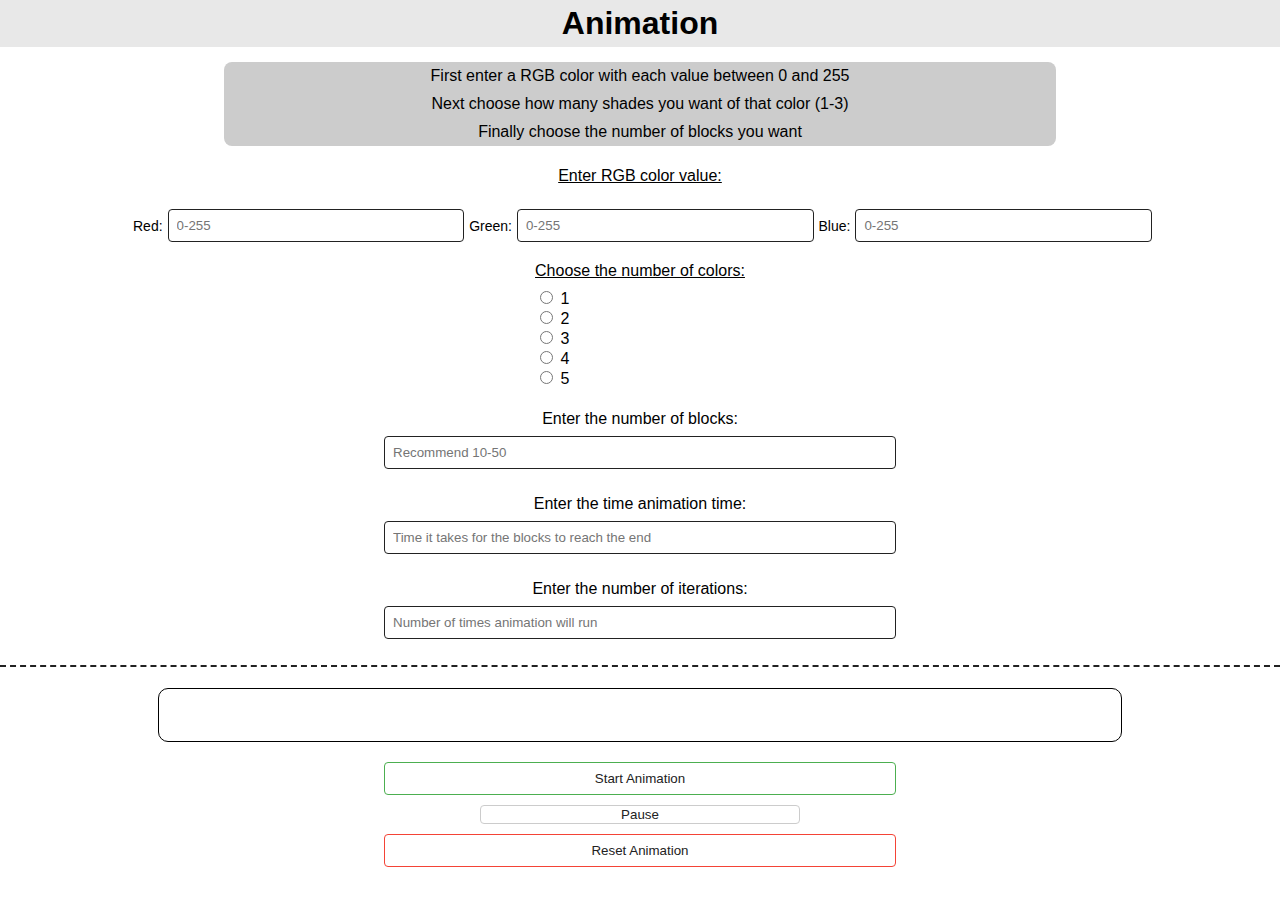
==== index.html @ 21a07c39 "bug fixes and improvements" ====
<!DOCTYPE html>
<html lang="en">
    <head>
        <!-- Ryan Pallas -->
        <meta charset="utf-8">
        <title>Progress Bar Animation</title>
        <link href="styles.css" rel="stylesheet">
        <script type = "text/javascript" src="javaScript.js"></script>
    </head>
    <body>
        <section class="instructions">
            <h1>Animation</h1>
            <ul>
                <li>First enter a RGB color with each value between 0 and 255</li>
                <li>Next choose how many shades you want of that color (1-3)</li>
                <li>Finally choose the number of blocks you want</li>
            </ul>
        </section>
        <!-- <h1>ANIMATION INPUT</h1> -->
        <form class="user-input" id="input">
            <p>Enter RGB color value:</p>
            <div id="color-input">
                <label for="red-value">Red:</label>
                <input type="number" id="red-value" name="red-value" min="0" max="255" placeholder="0-255">
                <label for="green-value">Green:</label>
                <input type="number" id="green-value" name="green-value" min="0" max="255" placeholder="0-255">
                <label for="blue-value">Blue:</label>
                <input type="number" id="blue-value" name="blue-value" min="0" max="255" placeholder="0-255">
            </div>
            <div class="num-colors-input" id="number-of-colors-input">
                <!-- change to a number type with a range of 1-10 -->
                <p>Choose the number of colors:</p>
                <input type="radio" name="num-colors" id="one-color" value="1" required>    
                <label for="one-color">1</label><br>
                <input type="radio" name="num-colors" id="two-colors" value="2" required>
                <label for="two-colors">2</label><br>
                <input type="radio" name="num-colors" id="three-colors" value="3" required>
                <label for="three-colors">3</label><br>
                <input type="radio" name="num-colors" id="four-colors" value="4" required>
                <label for="four-colors">4</label><br>
                <input type="radio" name="num-colors" id="five-colors" value="5" required>
                <label for="five-colors">5</label><br>
            </div><br>
            <div class="int-input" id="block-input">
                <label for="num-blocks">Enter the number of blocks:</label>
                <input type="number" name="num-blocks" id="num-blocks" min="1" placeholder="Recommend 10-50" required><br>
            </div>
            <div class="int-input" id="animation-time-input">
               <label for="animation-time">Enter the time animation time:</label> 
               <input type="number" name="animation-time" id="animation-time" min="0.1" step="0.1" placeholder="Time it takes for the blocks to reach the end" required><br>
            </div>
            <div class="int-input" id="iteration-input">
                <label for="iteration-count">Enter the number of iterations:</label>
                <input type="number" name="iteration-count" id="iteration-count" min="1" placeholder="Number of times animation will run" required><br>
            </div>
            <!-- add one more for animation time, how long it takes the blocks to get from one side to another -->
            <!-- also add an iteration input so they can enter how many times they want the animation to play and also make it an option to enter infinite -->
        </form>
        <div class="animation">
            <div id="separate"></div>
            <div id="main"></div> 
            <button class ="button" id="start-button">Start Animation</button>
            <button class="button" id="pause-button">Pause</button> 
            <button class ="button" id="reset-button">Reset Animation</button>           
        </div>
    </body>
</html>
---- styles.css ----
:root {
  --total-width: 75%;
  --total-height: 50px;

  --anim-transition: linear;
  --anim-direction: none;
}

html, body {
  margin: 0;
  width: 100%;
  height: 100%;
}

body {
  margin: 0 auto;
  display: flex;
  flex-direction: column;
  font-family: Arial, Helvetica, sans-serif;
}


/* --- INSTRUCTIONS --- */
.instructions h1 {
  flex-wrap: wrap;
  align-content: center;
  flex-direction: column;
}

h1 {
  background-color: #e8e8e8;
  width: 100%;
  text-align: center;
  margin: 0 auto;
  padding: 5px 0;
}

.instructions ul {
  background-color: #ccc;
  width: 65%;
  text-align: center;
  margin: 15px auto 5px auto;
  list-style: none;
  padding: 0;
  border-radius: 8px;
}

.instructions li{
  text-align: center;
  padding: 5px;
}

@media only screen and (max-width: 480px), only screen and (max-device-width: 480px) {
  .instructions ul {
    width: 82vw;
  }
}

/* --- FORM ---- */
form {
  display: flex;
  flex-direction: column;
  align-items: center;
  justify-content: flex-end;
  order: 1;
}

form p {
  text-decoration: underline;
}

#color-input {
  display: flex;
  align-items: center;
  width: 80%;
}

#color-input label {
  margin: 0 5px;
  font-size: 14px;
}

#number-of-colors-input {
  border-radius: 5px;
  border-width: 2px;
  border-style: solid;
  border-color: white;
  padding: 2px;
}

.num-colors-input {
  display: block;
}

.num-colors-input > p {
  margin: 8px 0;
}

/* the last three integer inputs */
.int-input {
  display: flex;
  width: 80%;
  flex-direction: column;
  align-items: center;
}

input[type=number] {
  width: 50%;
  padding: 8px;
  box-sizing: border-box;
  border: 1px solid #222;
  border-radius: 4px;
  margin: 8px 0;
}

input[type=number]:focus {
  background-color: rgb(236, 234, 234);
}

@media only screen and (max-width: 480px), only screen and (max-device-width: 480px) {
  #color-input {
    flex-direction: column;
  }

  input[type=number] {
    width: 75vw;
  }
}

/* --- ANIMATION --- */
.animation {
  flex-direction: column;
  order: 2;
}

#separate {
  width: 100%;
  height: 1px;
  border-top: 2px dashed #222;
}

#main {
  display: flex;
  width: var(--total-width);
  height: var(--total-height);
  border: 1px solid black;
  margin: 20px auto 20px auto;
  padding: 1px;
  border-radius: 10px;
}

#main div {
  flex: 1 auto;
  background: var(--color1);
  display: inline-block;
  border: 1px solid white;
  border-radius: 10px;
}

@media only screen and (max-width: 480px), only screen and (max-device-width: 480px) {
  #main {
    width: 90vw;
  }
}

/* BUTTONS */
.button {
  display: block;
  margin: 10px auto;
  background-color: #ddd;
  color: #222;
  border-radius: 4px;
  border: none;
  text-align: center;
}

#reset-button {
  color: #222;
  width: 40vw;
  background-color: white;
  border: 1px solid #f44336;
  padding: 8px;
  transition-duration: 0.4s;
}

#start-button {
  color: #222;
  width: 40vw;
  background-color: white;
  border: 1px solid #4CAF50 ;
  padding: 8px;
  transition-duration: 0.4s;
}

#pause-button {
  color: #222;
  width: 25vw;
  background-color: white;
  border: 1px solid #ccc;
  transition-duration: 0.2s;
}

#reset-button:hover {
  background-color: #f44336;
  color: white;
}

#start-button:hover {
  background-color: #4CAF50;
  color: white;
}

#pause-button:hover {
  background-color: #ccc;
}
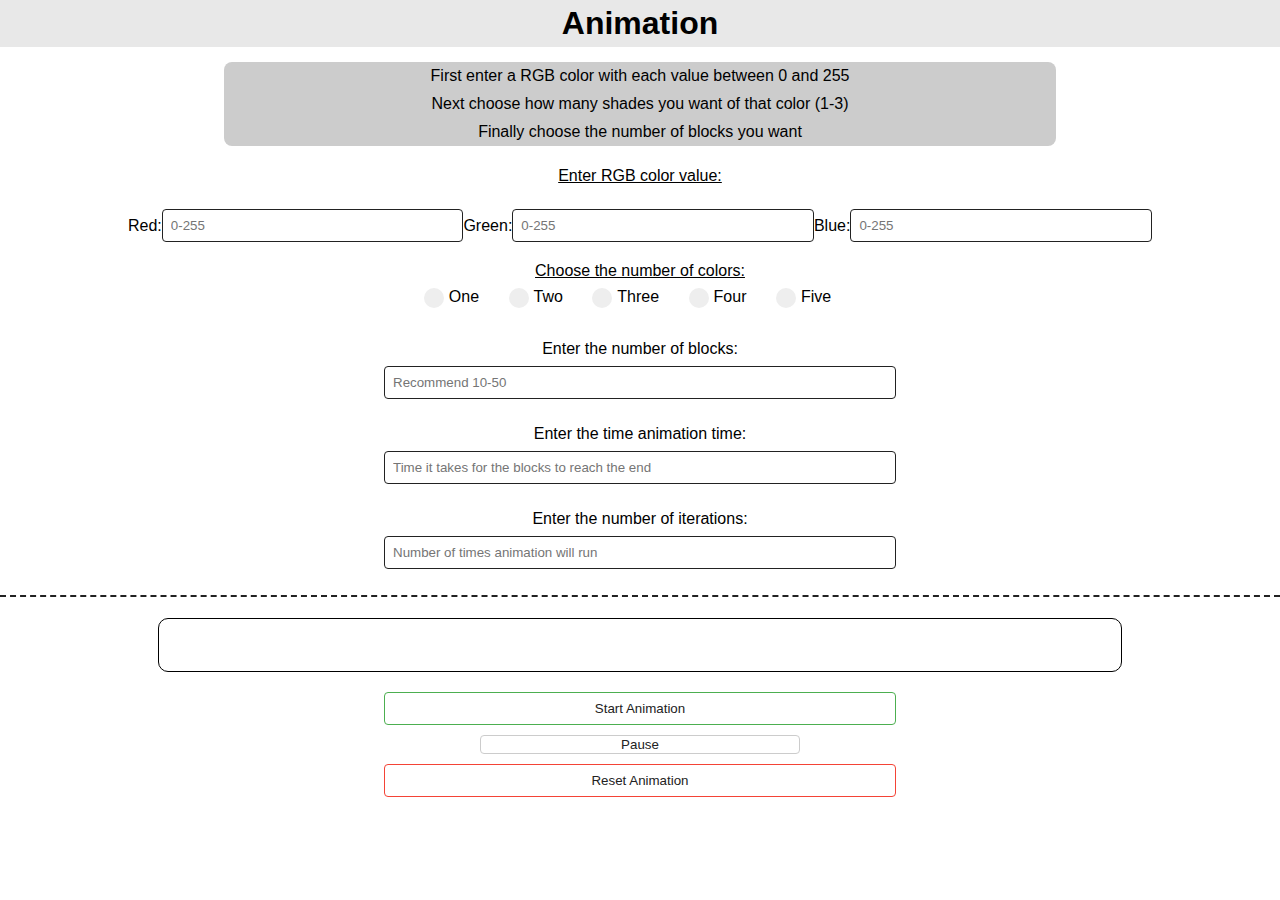
==== commit b3628fb2: "more mobile friendly" ====
--- a/index.html
+++ b/index.html
@@ -20,37 +20,48 @@
         <form class="user-input" id="input">
             <p>Enter RGB color value:</p>
             <div id="color-input">
-                <label for="red-value">Red:</label>
+                <label class="color-input-title" for="red-value">Red:</label>
                 <input type="number" id="red-value" name="red-value" min="0" max="255" placeholder="0-255">
-                <label for="green-value">Green:</label>
+                <label class="color-input-title" for="green-value">Green:</label>
                 <input type="number" id="green-value" name="green-value" min="0" max="255" placeholder="0-255">
-                <label for="blue-value">Blue:</label>
+                <label class="color-input-title" for="blue-value">Blue:</label>
                 <input type="number" id="blue-value" name="blue-value" min="0" max="255" placeholder="0-255">
             </div>
             <div class="num-colors-input" id="number-of-colors-input">
                 <!-- change to a number type with a range of 1-10 -->
                 <p>Choose the number of colors:</p>
-                <input type="radio" name="num-colors" id="one-color" value="1" required>    
-                <label for="one-color">1</label><br>
-                <input type="radio" name="num-colors" id="two-colors" value="2" required>
-                <label for="two-colors">2</label><br>
-                <input type="radio" name="num-colors" id="three-colors" value="3" required>
-                <label for="three-colors">3</label><br>
-                <input type="radio" name="num-colors" id="four-colors" value="4" required>
-                <label for="four-colors">4</label><br>
-                <input type="radio" name="num-colors" id="five-colors" value="5" required>
-                <label for="five-colors">5</label><br>
+                  
+                <label class="radio-button" for="one-color">One
+                    <input type="radio" name="num-colors" id="one-color" value="1" required>
+                    <span class="checkmark"></span>  
+                </label>
+                <label class="radio-button" for="two-colors">Two
+                    <input type="radio" name="num-colors" id="two-colors" value="2" required>
+                    <span class="checkmark"></span>  
+                </label>
+                <label class="radio-button" for="three-colors">Three
+                    <input type="radio" name="num-colors" id="three-colors" value="3" required>
+                    <span class="checkmark"></span>  
+                </label>
+                <label class="radio-button" for="four-colors">Four
+                    <input type="radio" name="num-colors" id="four-colors" value="4" required>
+                    <span class="checkmark"></span>  
+                </label>
+                <label class="radio-button" for="five-colors">Five
+                    <input type="radio" name="num-colors" id="five-colors" value="5" required>
+                    <span class="checkmark"></span>  
+                </label>
             </div><br>
             <div class="int-input" id="block-input">
-                <label for="num-blocks">Enter the number of blocks:</label>
+                <label class="int-input-title" for="num-blocks">Enter the number of blocks:</label>
                 <input type="number" name="num-blocks" id="num-blocks" min="1" placeholder="Recommend 10-50" required><br>
             </div>
             <div class="int-input" id="animation-time-input">
-               <label for="animation-time">Enter the time animation time:</label> 
+               <label class="int-input-title" for="animation-time">Enter the time animation time:</label> 
                <input type="number" name="animation-time" id="animation-time" min="0.1" step="0.1" placeholder="Time it takes for the blocks to reach the end" required><br>
             </div>
             <div class="int-input" id="iteration-input">
-                <label for="iteration-count">Enter the number of iterations:</label>
+                <label class="int-input-title" for="iteration-count">Enter the number of iterations:</label>
                 <input type="number" name="iteration-count" id="iteration-count" min="1" placeholder="Number of times animation will run" required><br>
             </div>
             <!-- add one more for animation time, how long it takes the blocks to get from one side to another -->
--- a/styles.css
+++ b/styles.css
@@ -4,6 +4,8 @@
 
   --anim-transition: linear;
   --anim-direction: none;
+
+  --screen-width: 480px;
 }
 
 html, body {
@@ -51,8 +53,16 @@
 }
 
 @media only screen and (max-width: 480px), only screen and (max-device-width: 480px) {
+    h1 {
+        font-size: 40px;
+    }
+
   .instructions ul {
-    width: 82vw;
+    width: 90vw;
+  }
+
+  .instructions li {
+    font-size: 1.4em;
   }
 }
 
@@ -75,7 +85,7 @@
   width: 80%;
 }
 
-#color-input label {
+#color-input-title {
   margin: 0 5px;
   font-size: 14px;
 }
@@ -88,12 +98,47 @@
   padding: 2px;
 }
 
-.num-colors-input {
-  display: block;
-}
-
-.num-colors-input > p {
+.num-colors-input p {
   margin: 8px 0;
+  text-align: center;
+}
+
+.radio-button {
+    display: block;
+}
+
+.radio-button {
+    display: inline-block;
+    position: relative;
+    padding-left: 25px;
+    margin-bottom: 12px;
+    margin-right: 25px;
+    cursor: pointer;
+    font-size: 16px;
+    -webkit-user-select: none;
+    -moz-user-select: none;
+    -ms-user-select: none;
+    user-select: none;
+}
+
+.radio-button input {
+    position: absolute;
+    cursor: pointer;
+    opacity: 0;
+}
+
+.checkmark {
+    position: absolute;
+    top: 0;
+    left: 0;
+    height: 20px;
+    width: 20px;
+    background-color: #eee;
+    border-radius: 50%;
+}
+
+.radio-button input:checked ~ .checkmark {
+    background-color: blue;
 }
 
 /* the last three integer inputs */
@@ -118,98 +163,173 @@
 }
 
 @media only screen and (max-width: 480px), only screen and (max-device-width: 480px) {
-  #color-input {
-    flex-direction: column;
-  }
-
-  input[type=number] {
-    width: 75vw;
-  }
+    form p {
+        font-size: 28px;
+        text-align: center;
+    }
+
+    .color-input-title {
+        font-size: 25px;;
+        margin-top: 20px;
+    }
+
+    #color-input :first-child {
+        margin-top: 0;
+    } 
+
+    form label {
+        font-size: 28px;
+    }
+
+    form input[type=number] {
+        border: 2px solid #222;
+        font-size: 25px;
+    }
+
+    ::placeholder {
+        font-size: 25px;
+    }
+
+    #color-input {
+        flex-direction: column;
+    }
+
+    .num-colors-input p {
+        margin: 28px 0;
+    }
+
+    .radio-button {
+        padding-left: 35px;
+        margin-bottom: 12px;
+        margin-right: 40px;
+        font-size: 28px;
+    }
+
+    .checkmark {
+        width: 32px;
+        height: 32px;
+    }
+
+    .int-input-title {
+        margin-top: 20px;
+    }
+
+    input[type=number] {
+        width: 50vw;
+        height: 2.5vh;
+    }
 }
 
 /* --- ANIMATION --- */
 .animation {
-  flex-direction: column;
-  order: 2;
+    flex-direction: column;
+    order: 2;
 }
 
 #separate {
-  width: 100%;
-  height: 1px;
-  border-top: 2px dashed #222;
+    width: 100%;
+    height: 1px;
+    border-top: 2px dashed #222;
 }
 
 #main {
-  display: flex;
-  width: var(--total-width);
-  height: var(--total-height);
-  border: 1px solid black;
-  margin: 20px auto 20px auto;
-  padding: 1px;
-  border-radius: 10px;
+    display: flex;
+    width: var(--total-width);
+    height: var(--total-height);
+    border: 1px solid black;
+    margin: 20px auto 20px auto;
+    padding: 1px;
+    border-radius: 10px;
 }
 
 #main div {
-  flex: 1 auto;
-  background: var(--color1);
-  display: inline-block;
-  border: 1px solid white;
-  border-radius: 10px;
+    flex: 1 auto;
+    background: var(--color1);
+    display: inline-block;
+    border: 1px solid white;
+    border-radius: 10px;
 }
 
 @media only screen and (max-width: 480px), only screen and (max-device-width: 480px) {
   #main {
     width: 90vw;
+    height: 5vh;
   }
 }
 
 /* BUTTONS */
 .button {
-  display: block;
-  margin: 10px auto;
-  background-color: #ddd;
-  color: #222;
-  border-radius: 4px;
-  border: none;
-  text-align: center;
+    display: block;
+    margin: 10px auto;
+    background-color: #ddd;
+    color: #222;
+    border-radius: 4px;
+    border: none;
+    text-align: center;
 }
 
 #reset-button {
-  color: #222;
-  width: 40vw;
-  background-color: white;
-  border: 1px solid #f44336;
-  padding: 8px;
-  transition-duration: 0.4s;
+    color: #222;
+    width: 40vw;
+    background-color: white;
+    border: 1px solid #f44336;
+    padding: 8px;
+    transition-duration: 0.4s;
 }
 
 #start-button {
-  color: #222;
-  width: 40vw;
-  background-color: white;
-  border: 1px solid #4CAF50 ;
-  padding: 8px;
-  transition-duration: 0.4s;
+    color: #222;
+    width: 40vw;
+    background-color: white;
+    border: 1px solid #4CAF50 ;
+    padding: 8px;
+    transition-duration: 0.4s;
 }
 
 #pause-button {
-  color: #222;
-  width: 25vw;
-  background-color: white;
-  border: 1px solid #ccc;
-  transition-duration: 0.2s;
+    color: #222;
+    width: 25vw;
+    background-color: white;
+    border: 1px solid #ccc;
+    transition-duration: 0.2s;
 }
 
 #reset-button:hover {
-  background-color: #f44336;
-  color: white;
+    background-color: #f44336;
+    color: white;
 }
 
 #start-button:hover {
-  background-color: #4CAF50;
-  color: white;
+    background-color: #4CAF50;
+    color: white;
 }
 
 #pause-button:hover {
-  background-color: #ccc;
-}  +    background-color: #ccc;
+}  
+
+@media only screen and (max-width: 480px), only screen and (max-device-width: 480px) {
+    .button {
+        font-size: 32px;
+    }
+
+    #start-button, #pause-button, #reset-button {
+        padding: 18px;
+        margin: 30px auto;
+        width: 60vw;
+        height: 3.5vh;
+    }
+
+    #start-button {
+        border: 2px solid #4CAF50
+    }
+
+    #pause-button {
+        width: 55vw;
+        border: 2px solid #ccc;
+    }
+
+    #reset-button {
+        border: 2px solid #f44336;
+    }
+}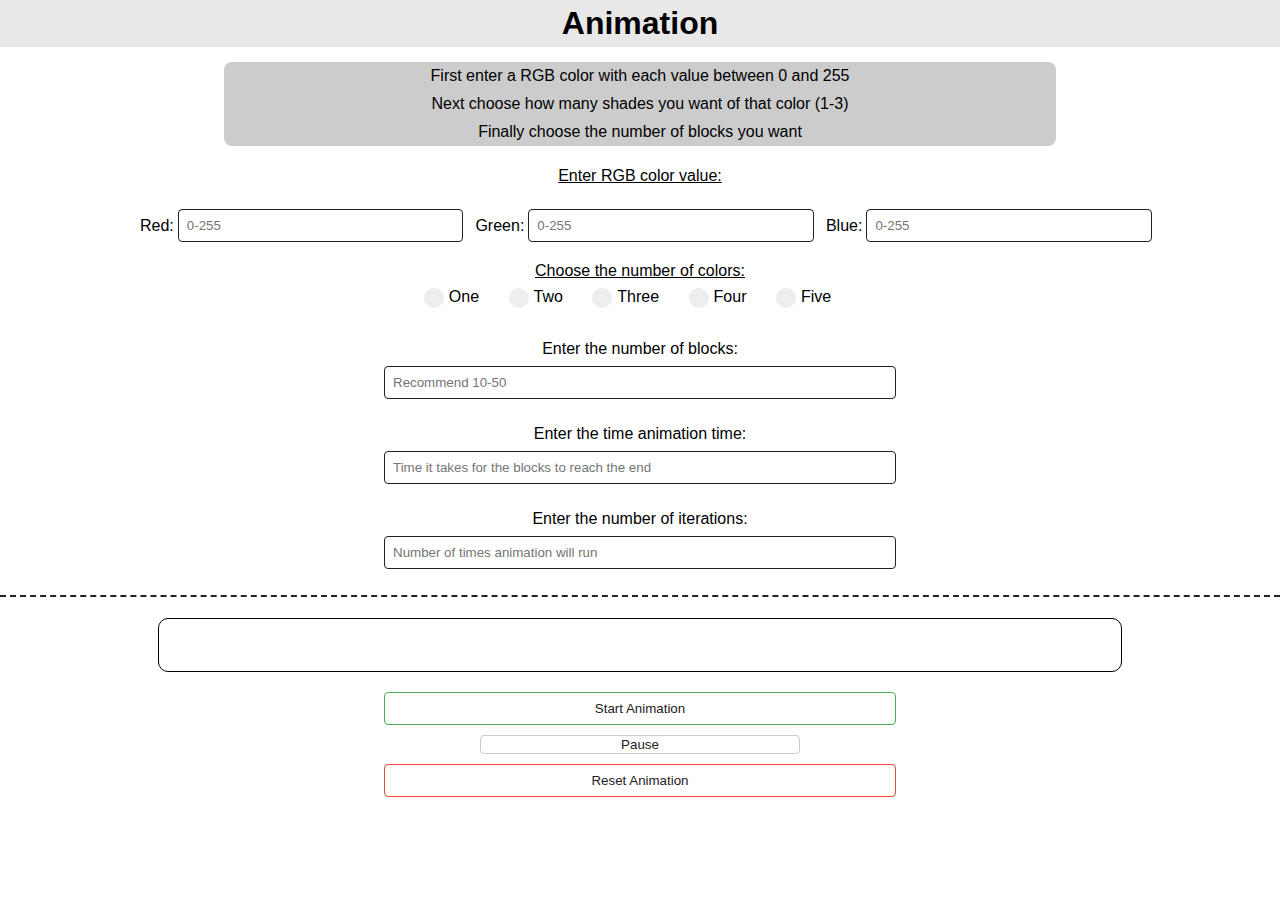
==== commit 3e705f03: "minor improvements" ====
--- a/index.html
+++ b/index.html
@@ -30,7 +30,6 @@
             <div class="num-colors-input" id="number-of-colors-input">
                 <!-- change to a number type with a range of 1-10 -->
                 <p>Choose the number of colors:</p>
-                  
                 <label class="radio-button" for="one-color">One
                     <input type="radio" name="num-colors" id="one-color" value="1" required>
                     <span class="checkmark"></span>  
--- a/styles.css
+++ b/styles.css
@@ -83,6 +83,11 @@
   display: flex;
   align-items: center;
   width: 80%;
+}
+
+#color-input label {
+    margin-right: 4px;
+    margin-left: 12px;
 }
 
 #color-input-title {
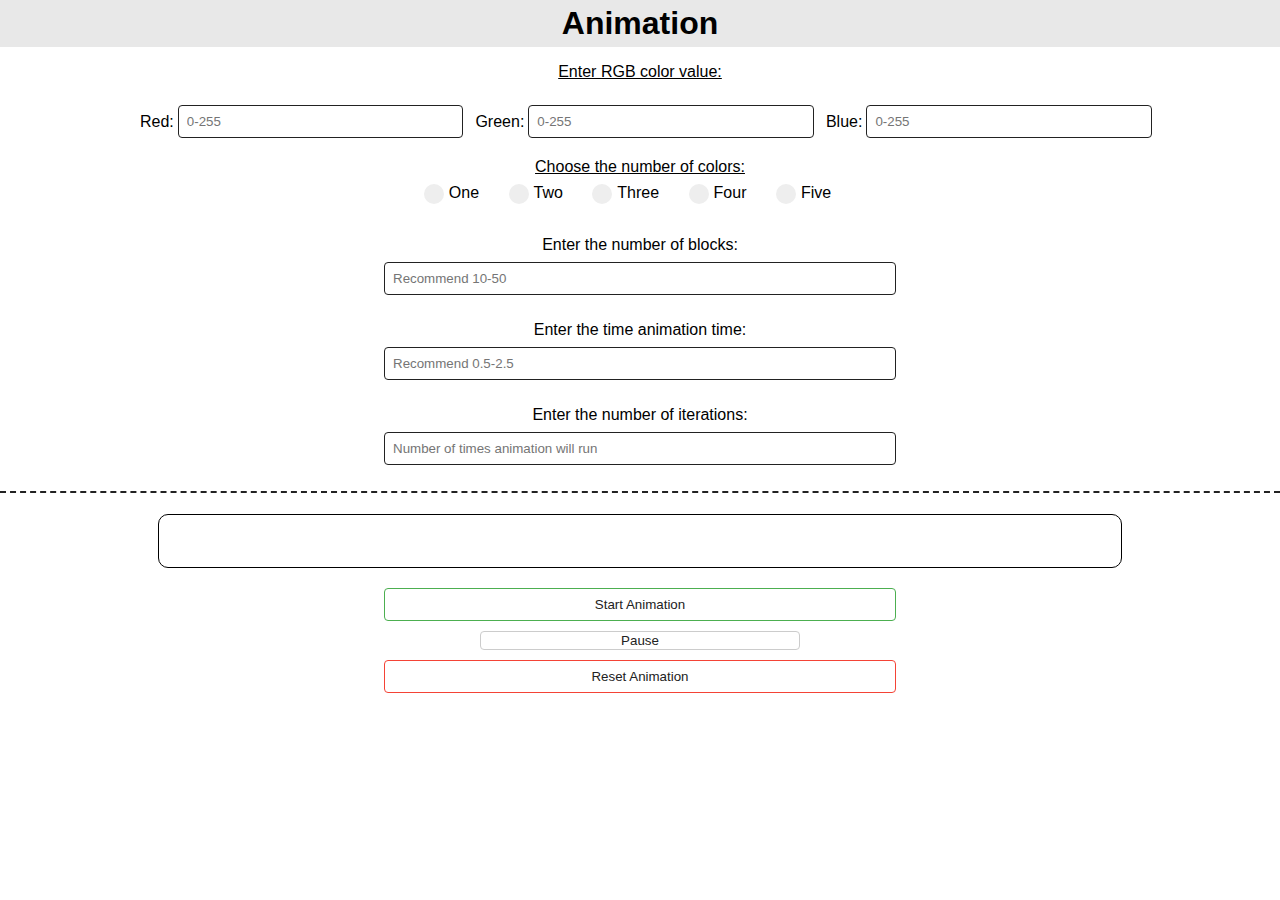
==== commit ec85b3df: "more mobile improvements" ====
--- a/index.html
+++ b/index.html
@@ -10,11 +10,11 @@
     <body>
         <section class="instructions">
             <h1>Animation</h1>
-            <ul>
+            <!-- <ul>
                 <li>First enter a RGB color with each value between 0 and 255</li>
                 <li>Next choose how many shades you want of that color (1-3)</li>
                 <li>Finally choose the number of blocks you want</li>
-            </ul>
+            </ul> -->
         </section>
         <!-- <h1>ANIMATION INPUT</h1> -->
         <form class="user-input" id="input">
@@ -57,7 +57,7 @@
             </div>
             <div class="int-input" id="animation-time-input">
                <label class="int-input-title" for="animation-time">Enter the time animation time:</label> 
-               <input type="number" name="animation-time" id="animation-time" min="0.1" step="0.1" placeholder="Time it takes for the blocks to reach the end" required><br>
+               <input type="number" name="animation-time" id="animation-time" min="0.1" step="0.1" placeholder="Recommend 0.5-2.5" required><br>
             </div>
             <div class="int-input" id="iteration-input">
                 <label class="int-input-title" for="iteration-count">Enter the number of iterations:</label>
--- a/styles.css
+++ b/styles.css
@@ -54,7 +54,7 @@
 
 @media only screen and (max-width: 480px), only screen and (max-device-width: 480px) {
     h1 {
-        font-size: 40px;
+        font-size: 58px;
     }
 
   .instructions ul {
@@ -143,7 +143,7 @@
 }
 
 .radio-button input:checked ~ .checkmark {
-    background-color: blue;
+    background-color: rgb(56, 136, 248);
 }
 
 /* the last three integer inputs */
@@ -319,14 +319,20 @@
     }
 
     #start-button, #pause-button, #reset-button {
-        padding: 18px;
+        padding: 8px;
         margin: 30px auto;
         width: 60vw;
         height: 3.5vh;
+        transition-duration: 0;
     }
 
     #start-button {
-        border: 2px solid #4CAF50
+        border: 2px solid #4CAF50;
+    }
+
+    #start-button:active {
+        background-color: #4CAF50;
+        color: white;
     }
 
     #pause-button {
@@ -334,7 +340,16 @@
         border: 2px solid #ccc;
     }
 
+    #pause-button:active {
+        background-color: #ccc;
+    }
+
     #reset-button {
         border: 2px solid #f44336;
     }
+
+    #reset-button:active {
+        background-color: #f44336;
+        color: white;
+    }
 }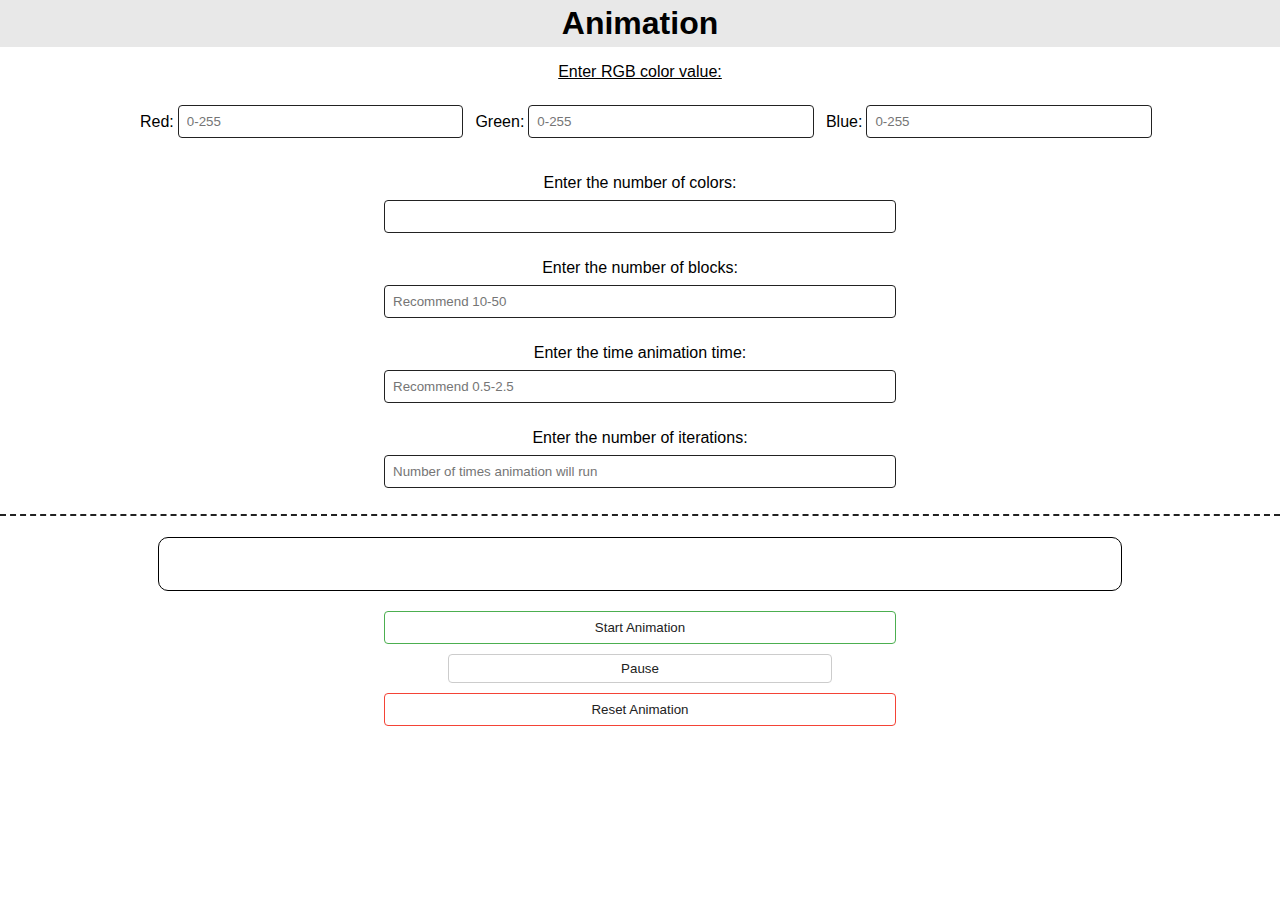
==== commit e9a92eda: "added more user input" ====
--- a/index.html
+++ b/index.html
@@ -10,13 +10,7 @@
     <body>
         <section class="instructions">
             <h1>Animation</h1>
-            <!-- <ul>
-                <li>First enter a RGB color with each value between 0 and 255</li>
-                <li>Next choose how many shades you want of that color (1-3)</li>
-                <li>Finally choose the number of blocks you want</li>
-            </ul> -->
         </section>
-        <!-- <h1>ANIMATION INPUT</h1> -->
         <form class="user-input" id="input">
             <p>Enter RGB color value:</p>
             <div id="color-input">
@@ -27,29 +21,9 @@
                 <label class="color-input-title" for="blue-value">Blue:</label>
                 <input type="number" id="blue-value" name="blue-value" min="0" max="255" placeholder="0-255">
             </div>
-            <div class="num-colors-input" id="number-of-colors-input">
-                <!-- change to a number type with a range of 1-10 -->
-                <p>Choose the number of colors:</p>
-                <label class="radio-button" for="one-color">One
-                    <input type="radio" name="num-colors" id="one-color" value="1" required>
-                    <span class="checkmark"></span>  
-                </label>
-                <label class="radio-button" for="two-colors">Two
-                    <input type="radio" name="num-colors" id="two-colors" value="2" required>
-                    <span class="checkmark"></span>  
-                </label>
-                <label class="radio-button" for="three-colors">Three
-                    <input type="radio" name="num-colors" id="three-colors" value="3" required>
-                    <span class="checkmark"></span>  
-                </label>
-                <label class="radio-button" for="four-colors">Four
-                    <input type="radio" name="num-colors" id="four-colors" value="4" required>
-                    <span class="checkmark"></span>  
-                </label>
-                <label class="radio-button" for="five-colors">Five
-                    <input type="radio" name="num-colors" id="five-colors" value="5" required>
-                    <span class="checkmark"></span>  
-                </label>
+            <div class="int-input" id="number-of-colors-input">
+                <label class="int-input-title" for="num-colors">Enter the number of colors:</label>
+                <input type="number" name="num-colors" id="num-colors" min="1" max="10" required>
             </div><br>
             <div class="int-input" id="block-input">
                 <label class="int-input-title" for="num-blocks">Enter the number of blocks:</label>
@@ -63,8 +37,6 @@
                 <label class="int-input-title" for="iteration-count">Enter the number of iterations:</label>
                 <input type="number" name="iteration-count" id="iteration-count" min="1" placeholder="Number of times animation will run" required><br>
             </div>
-            <!-- add one more for animation time, how long it takes the blocks to get from one side to another -->
-            <!-- also add an iteration input so they can enter how many times they want the animation to play and also make it an option to enter infinite -->
         </form>
         <div class="animation">
             <div id="separate"></div>
--- a/styles.css
+++ b/styles.css
@@ -1,55 +1,34 @@
 :root {
-  --total-width: 75%;
-  --total-height: 50px;
-
-  --anim-transition: linear;
-  --anim-direction: none;
-
-  --screen-width: 480px;
+    --total-width: 75%;
+    --total-height: 50px;
+
+    --anim-direction: none;
 }
 
 html, body {
-  margin: 0;
-  width: 100%;
-  height: 100%;
+    margin: 0;
+    width: 100%;
+    height: 100%;
 }
 
 body {
-  margin: 0 auto;
-  display: flex;
-  flex-direction: column;
-  font-family: Arial, Helvetica, sans-serif;
+    margin: 0 auto;
+    display: flex;
+    flex-direction: column;
+    font-family: Arial, Helvetica, sans-serif;
 }
 
 
 /* --- INSTRUCTIONS --- */
-.instructions h1 {
-  flex-wrap: wrap;
-  align-content: center;
-  flex-direction: column;
-}
-
 h1 {
-  background-color: #e8e8e8;
-  width: 100%;
-  text-align: center;
-  margin: 0 auto;
-  padding: 5px 0;
-}
-
-.instructions ul {
-  background-color: #ccc;
-  width: 65%;
-  text-align: center;
-  margin: 15px auto 5px auto;
-  list-style: none;
-  padding: 0;
-  border-radius: 8px;
-}
-
-.instructions li{
-  text-align: center;
-  padding: 5px;
+    flex-wrap: wrap;
+    align-content: center;
+    flex-direction: column;
+    background-color: #e8e8e8;
+    width: 100%;
+    text-align: center;
+    margin: 0 auto;
+    padding: 5px 0;
 }
 
 @media only screen and (max-width: 480px), only screen and (max-device-width: 480px) {
@@ -68,21 +47,22 @@
 
 /* --- FORM ---- */
 form {
-  display: flex;
-  flex-direction: column;
-  align-items: center;
-  justify-content: flex-end;
-  order: 1;
+    display: flex;
+    flex-direction: column;
+    align-items: center;
+    justify-content: flex-end;
+    order: 1;
 }
 
 form p {
-  text-decoration: underline;
+    text-decoration: underline;
 }
 
 #color-input {
-  display: flex;
-  align-items: center;
-  width: 80%;
+    display: flex;
+    align-items: center;
+    width: 80%;
+    margin-bottom: 28px;
 }
 
 #color-input label {
@@ -91,67 +71,16 @@
 }
 
 #color-input-title {
-  margin: 0 5px;
-  font-size: 14px;
-}
-
-#number-of-colors-input {
-  border-radius: 5px;
-  border-width: 2px;
-  border-style: solid;
-  border-color: white;
-  padding: 2px;
-}
-
-.num-colors-input p {
-  margin: 8px 0;
-  text-align: center;
-}
-
-.radio-button {
-    display: block;
-}
-
-.radio-button {
-    display: inline-block;
-    position: relative;
-    padding-left: 25px;
-    margin-bottom: 12px;
-    margin-right: 25px;
-    cursor: pointer;
-    font-size: 16px;
-    -webkit-user-select: none;
-    -moz-user-select: none;
-    -ms-user-select: none;
-    user-select: none;
-}
-
-.radio-button input {
-    position: absolute;
-    cursor: pointer;
-    opacity: 0;
-}
-
-.checkmark {
-    position: absolute;
-    top: 0;
-    left: 0;
-    height: 20px;
-    width: 20px;
-    background-color: #eee;
-    border-radius: 50%;
-}
-
-.radio-button input:checked ~ .checkmark {
-    background-color: rgb(56, 136, 248);
+    margin: 0 5px;
+    font-size: 14px;
 }
 
 /* the last three integer inputs */
 .int-input {
-  display: flex;
-  width: 80%;
-  flex-direction: column;
-  align-items: center;
+    display: flex;
+    width: 80%;
+    flex-direction: column;
+    align-items: center;
 }
 
 input[type=number] {
@@ -293,9 +222,10 @@
 
 #pause-button {
     color: #222;
-    width: 25vw;
+    width: 30vw;
     background-color: white;
     border: 1px solid #ccc;
+    padding: 6px;
     transition-duration: 0.2s;
 }
 
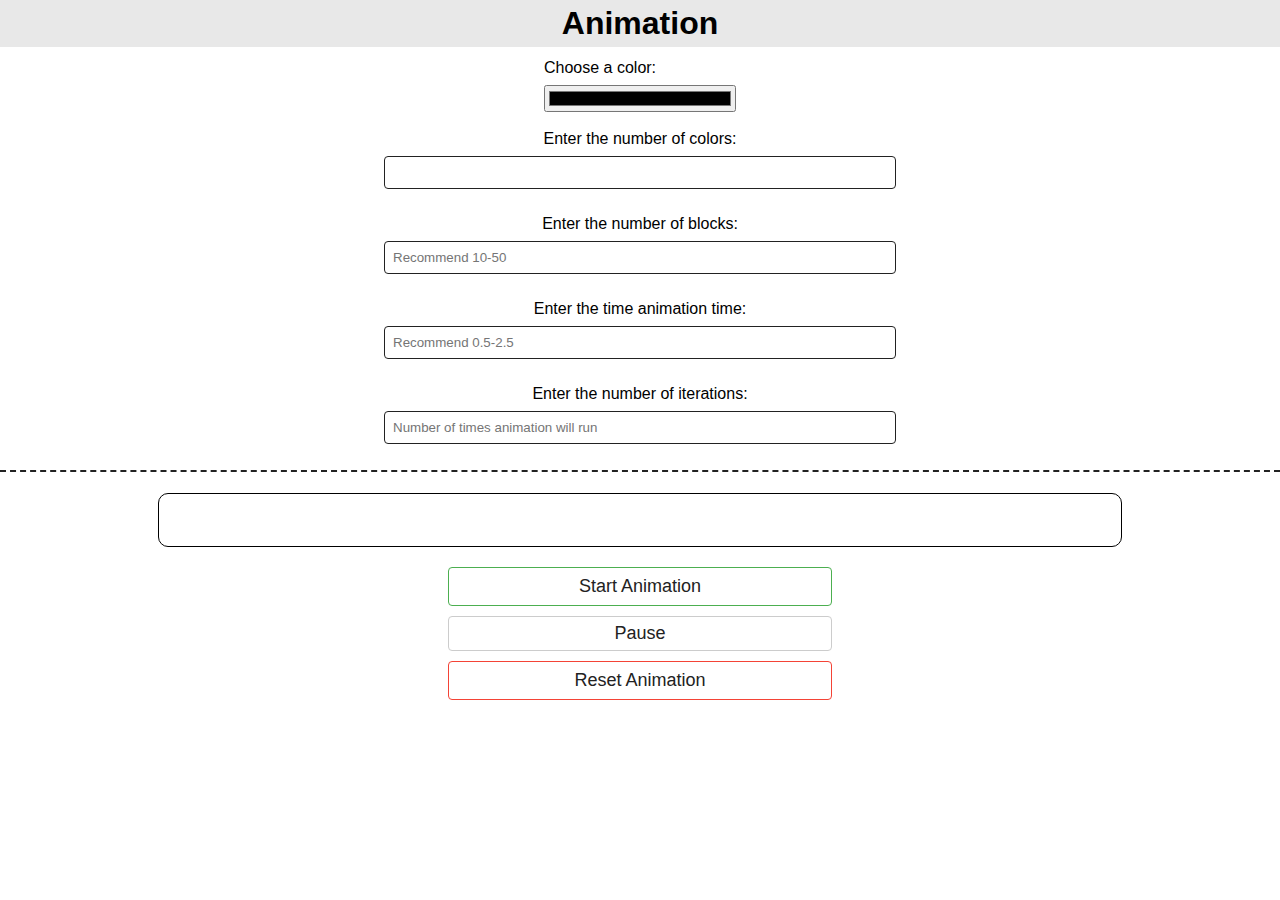
==== commit 56fa44b6: "added color picker" ====
--- a/index.html
+++ b/index.html
@@ -12,15 +12,10 @@
             <h1>Animation</h1>
         </section>
         <form class="user-input" id="input">
-            <p>Enter RGB color value:</p>
             <div id="color-input">
-                <label class="color-input-title" for="red-value">Red:</label>
-                <input type="number" id="red-value" name="red-value" min="0" max="255" placeholder="0-255">
-                <label class="color-input-title" for="green-value">Green:</label>
-                <input type="number" id="green-value" name="green-value" min="0" max="255" placeholder="0-255">
-                <label class="color-input-title" for="blue-value">Blue:</label>
-                <input type="number" id="blue-value" name="blue-value" min="0" max="255" placeholder="0-255">
-            </div>
+                <label for="color-value">Choose a color:</label>
+                <input type="color" id="color-value" name="color-value">
+            </div><br>
             <div class="int-input" id="number-of-colors-input">
                 <label class="int-input-title" for="num-colors">Enter the number of colors:</label>
                 <input type="number" name="num-colors" id="num-colors" min="1" max="10" required>
--- a/styles.css
+++ b/styles.css
@@ -60,19 +60,18 @@
 
 #color-input {
     display: flex;
-    align-items: center;
-    width: 80%;
-    margin-bottom: 28px;
-}
-
-#color-input label {
-    margin-right: 4px;
-    margin-left: 12px;
-}
-
-#color-input-title {
-    margin: 0 5px;
-    font-size: 14px;
+    flex-direction: column;
+    margin-top: 12px;
+}
+
+input[type=color] {
+    display: block;
+    width: 15vw;
+    margin: 8px auto 0 auto;
+}
+
+input[type=color]:hover {
+    cursor: pointer;
 }
 
 /* the last three integer inputs */
@@ -200,11 +199,12 @@
     border-radius: 4px;
     border: none;
     text-align: center;
+    font-size: 18px;
 }
 
 #reset-button {
     color: #222;
-    width: 40vw;
+    width: 30vw;
     background-color: white;
     border: 1px solid #f44336;
     padding: 8px;
@@ -213,7 +213,7 @@
 
 #start-button {
     color: #222;
-    width: 40vw;
+    width: 30vw;
     background-color: white;
     border: 1px solid #4CAF50 ;
     padding: 8px;
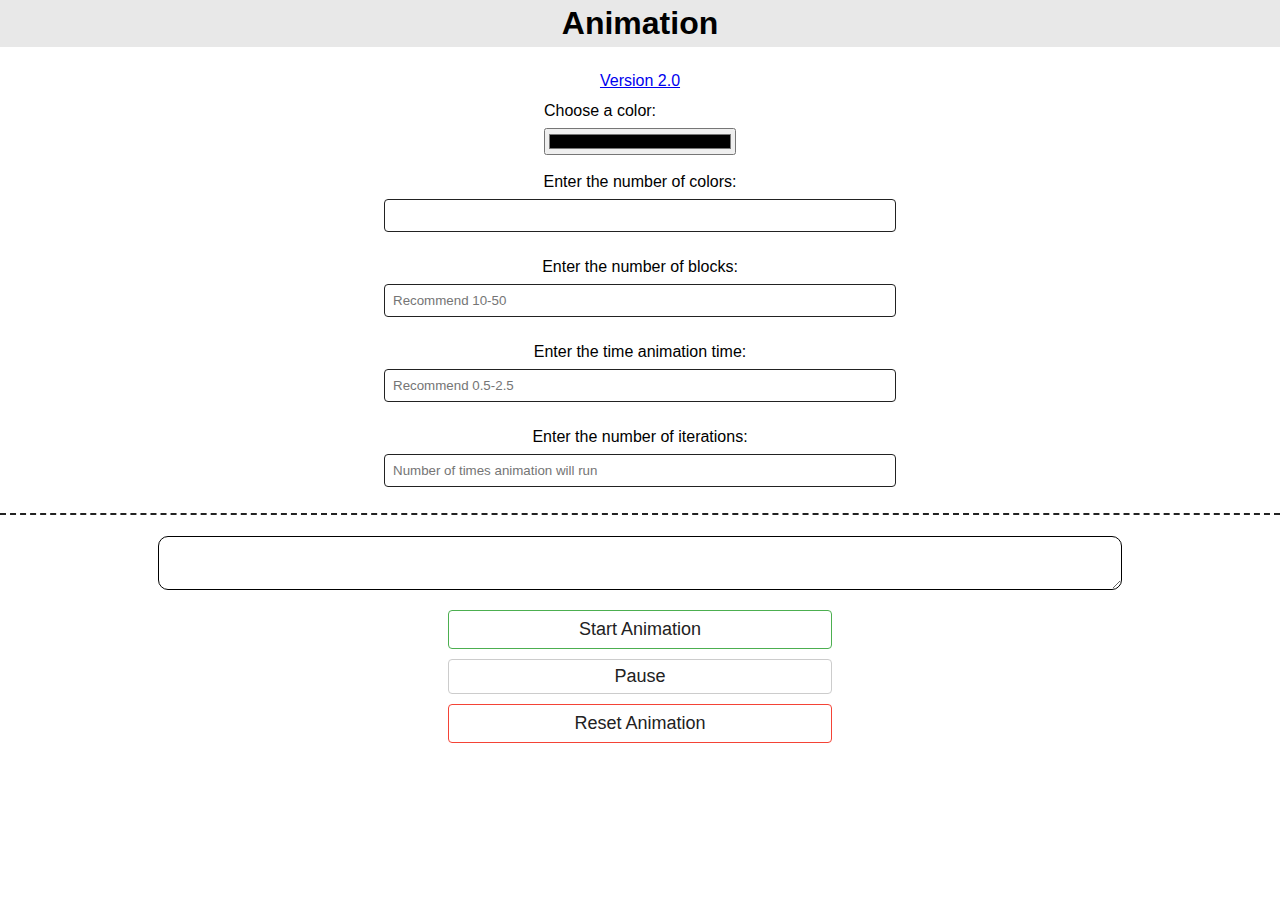
==== commit 64ae099c: "started version 2.0" ====
--- a/index.html
+++ b/index.html
@@ -5,7 +5,7 @@
         <meta charset="utf-8">
         <title>Progress Bar Animation</title>
         <link href="styles.css" rel="stylesheet">
-        <script type = "text/javascript" src="javaScript.js"></script>
+        <script type="text/javascript" src="javaScript.js"></script>
     </head>
     <body>
         <section class="instructions">
@@ -40,6 +40,7 @@
             <button class="button" id="pause-button">Pause</button> 
             <button class ="button" id="reset-button">Reset Animation</button>           
         </div>
+        <a href="v2-index.html" class="v2-button">Version 2.0</a>
     </body>
 </html>
 
--- a/styles.css
+++ b/styles.css
@@ -1,7 +1,7 @@
 :root {
     --total-width: 75%;
     --total-height: 50px;
-
+    
     --anim-direction: none;
 }
 
@@ -169,10 +169,13 @@
     display: flex;
     width: var(--total-width);
     height: var(--total-height);
+    min-width: 20%;
     border: 1px solid black;
     margin: 20px auto 20px auto;
     padding: 1px;
     border-radius: 10px;
+    overflow: auto;
+    resize: both;
 }
 
 #main div {
@@ -243,6 +246,11 @@
     background-color: #ccc;
 }  
 
+.v2-button {
+    margin: 0 auto;
+    margin-top: 25px;
+}
+
 @media only screen and (max-width: 480px), only screen and (max-device-width: 480px) {
     .button {
         font-size: 32px;
